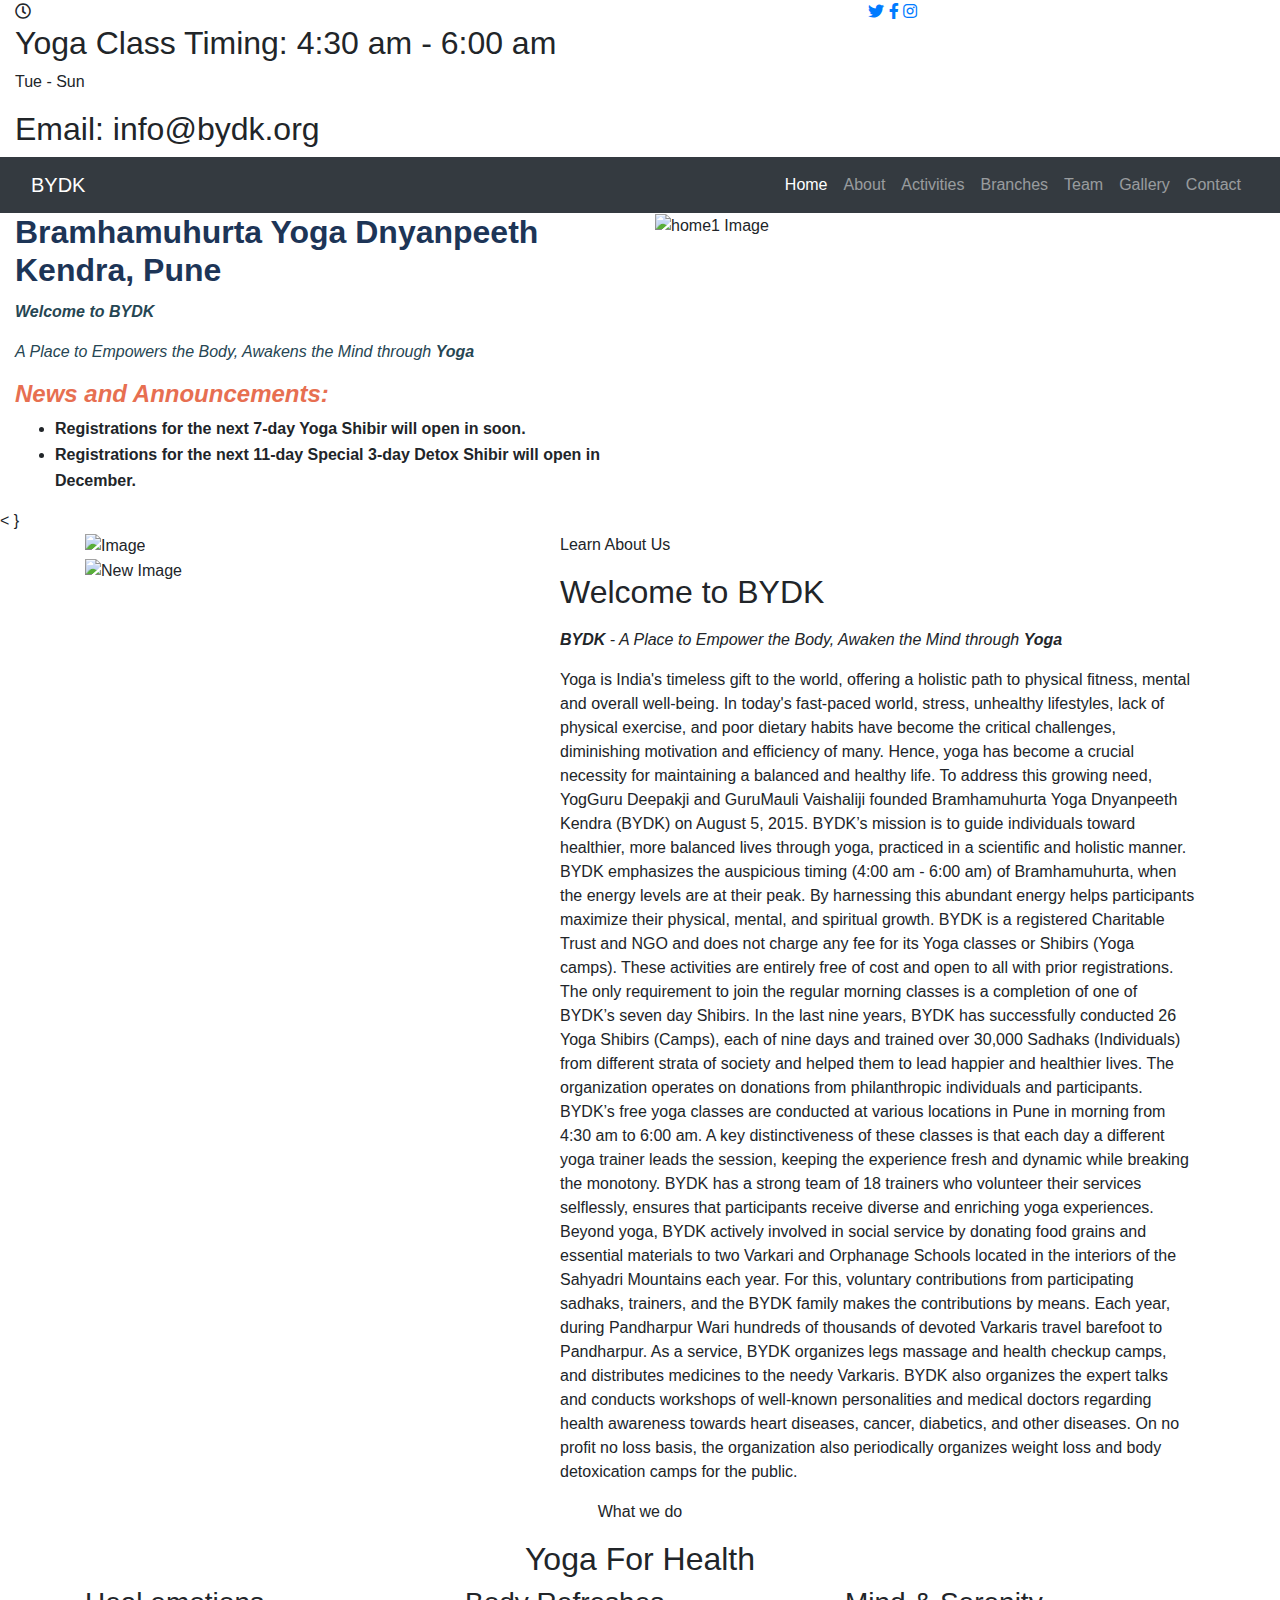
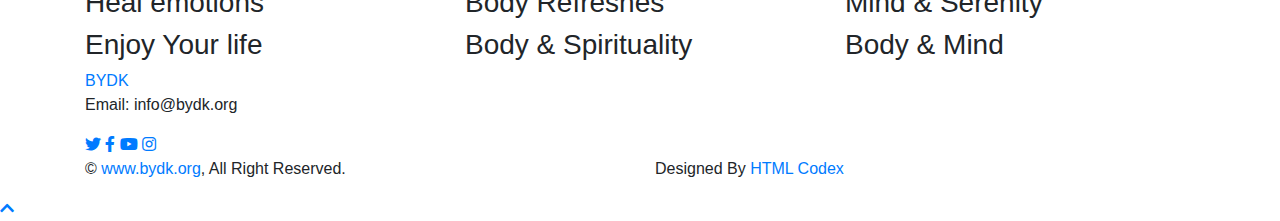
==== index.html @ 2f0968eb "Up" ====
<!DOCTYPE html>
<html lang="en">
    <head>
        <meta charset="utf-8">
        <title>BYDK YOGA</title>
        <meta content="width=device-width, initial-scale=1.0" name="viewport">
        <meta content="Free Website Template" name="keywords">
        <meta content="Free Website Template" name="description">

        <!-- Favicon -->
        <link href="img/favicon.ico" rel="icon">

        <!-- Google Font -->
        <link href="https://fonts.googleapis.com/css2?family=Open+Sans:wght@300;400;600;700;800&display=swap" rel="stylesheet">

        <!-- CSS Libraries -->
        <link href="https://stackpath.bootstrapcdn.com/bootstrap/4.4.1/css/bootstrap.min.css" rel="stylesheet">
        <link href="https://cdnjs.cloudflare.com/ajax/libs/font-awesome/5.10.0/css/all.min.css" rel="stylesheet">
        <link href="lib/animate/animate.min.css" rel="stylesheet">
        <link href="lib/flaticon/font/flaticon.css" rel="stylesheet"> 
        <link href="lib/owlcarousel/assets/owl.carousel.min.css" rel="stylesheet">
        <link href="lib/lightbox/css/lightbox.min.css" rel="stylesheet">

        <!-- Template Stylesheet -->
        <link href="css/style.css" rel="stylesheet">
    </head>

    <body>
        <!-- Top Bar Start -->
        <div class="top-bar d-none d-md-block">
            <div class="container-fluid">
                <div class="row">
                    <div class="col-md-8">
                        <div class="top-bar-left">
                            <div class="text">
                                <i class="far fa-clock"></i>
                                <h2>Yoga Class Timing: 4:30 am - 6:00 am</h2>
                                <p>Tue - Sun</p>
                            </div>
                            <div class="text">
                              
                                <h2>Email: info@bydk.org</h2>
                              
                            </div>
                        </div>
                    </div>
                    <div class="col-md-4">
                        <div class="top-bar-right">
                            <div class="social">
                                <a href=""><i class="fab fa-twitter"></i></a>
                                <a href=""><i class="fab fa-facebook-f"></i></a>
                             
                                <a href=""><i class="fab fa-instagram"></i></a>
                            </div>
                        </div>
                    </div>
                </div>
            </div>
        </div>
        <!-- Top Bar End -->

        <!-- Nav Bar Start -->
        <div class="navbar navbar-expand-lg bg-dark navbar-dark">
            <div class="container-fluid">
                <a href="index.html" class="navbar-brand">BYDK</a>
                <button type="button" class="navbar-toggler" data-toggle="collapse" data-target="#navbarCollapse">
                    <span class="navbar-toggler-icon"></span>
                </button>

                <div class="collapse navbar-collapse justify-content-between" id="navbarCollapse">
                    <div class="navbar-nav ml-auto">
                        <a href="index.html" class="nav-item nav-link active">Home</a>
                        <a href="about.html" class="nav-item nav-link">About</a>
                        <a href="activities.html" class="nav-item nav-link">Activities</a>
                        <a href="branches.html" class="nav-item nav-link">Branches</a>
                        <a href="team.html" class="nav-item nav-link">Team</a>
                        <a href="Gallery.html" class="nav-item nav-link">Gallery</a>
                        
                     
                        <a href="contact.html" class="nav-item nav-link">Contact</a>
                    </div>
                </div>
            </div>
        </div>
        <!-- Nav Bar End -->




<!-- Hero Start -->
<div class="hero">
    <div class="container-fluid">
        <div class="row align-items-top-bar-left">
            <div class="col-sm-1 col-md-6">
                <div class="hero-text">
                    <h2 style="margin-bottom: 10px; color: #1d3557;"><b>Bramhamuhurta Yoga Dnyanpeeth Kendra, Pune</b></h2>
                    <p><i><b style="color: #264653;">Welcome to BYDK</b></i></p>
                    <p style="color: #264653; font-style: italic;">A Place to Empowers the Body, Awakens the Mind through <b>Yoga</b></p>

                    <!-- News and Announcements -->
					<h4 style="color: #e76f51; margin-top: 10px;"><b><i>News and Announcements:</b></i></h4>
					<ul style="font-size: 16px; line-height: 1.6;">
					<li class="flashy-bullet">Registrations for the next 7-day Yoga Shibir will open in soon.</li>
					<li class="flashy-bullet">Registrations for the next 11-day Special 3-day Detox Shibir will open in December.</li>
					</ul>

<!-- CSS Animation for Flashy Bullet Points -->
<style>
    .flashy-bullet {
        font-weight: bold;
        animation: colorFade 3s infinite;
    }

    @keyframes colorFade {
        0% { color: #f07c56; }
        50% { color: #856ae9; }
        100% { color: #2a9d8f; }
    }
</style>


                    <div class="hero-btn">
                        <!-- Add any buttons or calls to action here -->
                    </div>
                </div>
            </div>
            <div class="col-sm-12 col-md-6">
                <div class="home1-image">
                    <img src="img/home1.png" alt="home1 Image">
                </div>
            </div>
        </div>
    </div>
</div>
<!-- Hero End -->

<
    }
</style>
   


        <!-- About Start -->
        <div class="about wow fadeInUp" data-wow-delay="0.1s">
            <div class="container">
                <div class="row align-items-Top">
                    <div class="col-lg-5 col-md-6">
                        <div class="home2-img">
                            <img src="img/home2.png" alt="Image">
                        </div>
						<div class="home2-img">
						<img src="img/image1.jpg" alt="New Image">
						</div>
                    </div>
                    <div class="col-lg-7 col-md-6">
                        <div class="section-header text-left">
                            <p>Learn About Us</p>
                            <h2>Welcome to BYDK</h2>
                        </div>
                        <div class="about-text">
                            <p>
                                <p><i><b>
                                BYDK</b> - A Place to Empower the Body, Awaken the Mind through <b>Yoga</p>
                            </b></i></p>
                            </p>
                            <p>
                                Yoga is India's timeless gift to the world, offering a holistic path to physical fitness, mental and overall well-being. In today's fast-paced world, stress, unhealthy lifestyles, lack of physical exercise, and poor dietary habits have become the critical challenges, diminishing motivation and efficiency of many. Hence, yoga has become a crucial necessity for maintaining a balanced and healthy life. To address this growing need, YogGuru Deepakji and GuruMauli Vaishaliji founded Bramhamuhurta Yoga Dnyanpeeth Kendra (BYDK) on August 5, 2015. BYDK’s mission is to guide individuals toward healthier, more balanced lives through yoga, practiced in a scientific and holistic manner. 
BYDK emphasizes the auspicious timing (4:00 am - 6:00 am) of Bramhamuhurta, when the energy levels are at their peak. By harnessing this abundant energy helps participants maximize their physical, mental, and spiritual growth. BYDK is a registered Charitable Trust and NGO and does not charge any fee for its Yoga classes or Shibirs (Yoga camps). These activities are entirely free of cost and open to all with prior registrations. The only requirement to join the regular morning classes is a completion of one of BYDK’s seven day Shibirs.
In the last nine years, BYDK has successfully conducted 26 Yoga Shibirs (Camps), each of nine days and trained over 30,000 Sadhaks (Individuals) from different strata of society and helped them to lead happier and healthier lives. The organization operates on donations from philanthropic individuals and participants. BYDK’s free yoga classes are conducted at various locations in Pune in morning from 4:30 am to 6:00 am. A key distinctiveness of these classes is that each day a different yoga trainer leads the session, keeping the experience fresh and dynamic while breaking the monotony. BYDK has a strong team of 18 trainers who volunteer their services selflessly, ensures that participants receive diverse and enriching yoga experiences.
Beyond yoga, BYDK actively involved in social service by donating food grains and essential materials to two Varkari and Orphanage Schools located in the interiors of the Sahyadri Mountains each year. For this, voluntary contributions from participating sadhaks, trainers, and the BYDK family makes the contributions by means. Each year, during Pandharpur Wari hundreds of thousands of devoted Varkaris travel barefoot to Pandharpur. As a service, BYDK organizes legs massage and health checkup camps, and distributes medicines to the needy Varkaris. BYDK also organizes the expert talks and conducts workshops of well-known personalities and medical doctors regarding health awareness towards heart diseases, cancer, diabetics, and other diseases. On no profit no loss basis, the organization also periodically organizes weight loss and body detoxication camps for the public.

                            </p>
                           
                        </div>
                    </div>
                </div>
            </div>
        </div>
        <!-- About End -->


        <!-- Service Start -->
        <div class="service">
            <div class="container">
                <div class="section-header text-center wow zoomIn" data-wow-delay="0.1s">
                    <p>What we do</p>
                    <h2>Yoga For Health</h2>
                </div>
                <div class="row">
                    <div class="col-lg-4 col-md-6 wow fadeInUp" data-wow-delay="0.0s">
                        <div class="service-item">
                            <div class="service-icon">
                                <i class="flaticon-workout"></i>
                            </div>
                            <h3>Heal emotions</h3>
                        
                        </div>
                    </div>
                    <div class="col-lg-4 col-md-6 wow fadeInUp" data-wow-delay="0.2s">
                        <div class="service-item active">
                            <div class="service-icon">
                                <i class="flaticon-workout-1"></i>
                            </div>
                            <h3>Body Refreshes</h3>
                            
                        </div>
                    </div>
                    <div class="col-lg-4 col-md-6 wow fadeInUp" data-wow-delay="0.4s">
                        <div class="service-item">
                            <div class="service-icon">
                                <i class="flaticon-workout-2"></i>
                            </div>
                            <h3>Mind & Serenity</h3>
                            
                        </div>
                    </div>
                    <div class="col-lg-4 col-md-6 wow fadeInUp" data-wow-delay="0.6s">
                        <div class="service-item">
                            <div class="service-icon">
                                <i class="flaticon-workout-3"></i>
                            </div>
                            <h3>Enjoy Your life</h3>
                            
                        </div>
                    </div>
                    <div class="col-lg-4 col-md-6 wow fadeInUp" data-wow-delay="0.8s">
                        <div class="service-item">
                            <div class="service-icon">
                                <i class="flaticon-workout-4"></i>
                            </div>
                            <h3>Body & Spirituality</h3>
                            
                        </div>
                    </div>
                    <div class="col-lg-4 col-md-6 wow fadeInUp" data-wow-delay="1s">
                        <div class="service-item">
                            <div class="service-icon">
                                <i class="flaticon-yoga-pose"></i>
                            </div>
                            <h3>Body & Mind</h3>
                            
                        </div>
                    </div>
                </div>
            </div>
        </div>
        <!-- Service End -->


     
        
    


        <!-- Footer Start -->
        <div class="footer wow fadeIn" data-wow-delay="0.3s">
            <div class="container-fluid">
                <div class="container">
                    <div class="footer-info">
                        <a href="index.html" class="footer-logo">BYDK</a>
                       
                        <div class="footer-menu">
                           
                            <p>Email: info@bydk.org</p>
                        </div>
                        <div class="footer-social">
                            <a href=""><i class="fab fa-twitter"></i></a>
                            <a href=""><i class="fab fa-facebook-f"></i></a>
                            <a href=""><i class="fab fa-youtube"></i></a>
                            <a href=""><i class="fab fa-instagram"></i></a>
               
                        </div>
                    </div>
                </div>
                <div class="container copyright">
                    <div class="row">
                        <div class="col-md-6">
                            <p>&copy; <a href="#">www.bydk.org</a>, All Right Reserved.</p>
                        </div>
                        <div class="col-md-6">
							<!--/*** This template is free as long as you keep the footer author’s credit link/attribution link/backlink. If you'd like to use the template without the footer author’s credit link/attribution link/backlink, you can purchase the Credit Removal License from "https://htmlcodex.com/credit-removal". Thank you for your support. ***/-->
                            <p>Designed By <a href="https://htmlcodex.com">HTML Codex</a></p>
                        </div>
                    </div>
                </div>
            </div>
        </div>
        <!-- Footer End -->

        <a href="#" class="back-to-top"><i class="fa fa-chevron-up"></i></a>

        <!-- JavaScript Libraries -->
        <script src="https://code.jquery.com/jquery-3.4.1.min.js"></script>
        <script src="https://stackpath.bootstrapcdn.com/bootstrap/4.4.1/js/bootstrap.bundle.min.js"></script>
        <script src="lib/easing/easing.min.js"></script>
        <script src="lib/wow/wow.min.js"></script>
        <script src="lib/owlcarousel/owl.carousel.min.js"></script>
        <script src="lib/isotope/isotope.pkgd.min.js"></script>
        <script src="lib/lightbox/js/lightbox.min.js"></script>
        
        <!-- Contact Javascript File -->
        <script src="mail/jqBootstrapValidation.min.js"></script>
        <script src="mail/contact.js"></script>

        <!-- Template Javascript -->
        <script src="js/main.js"></script>
    </body>
</html>
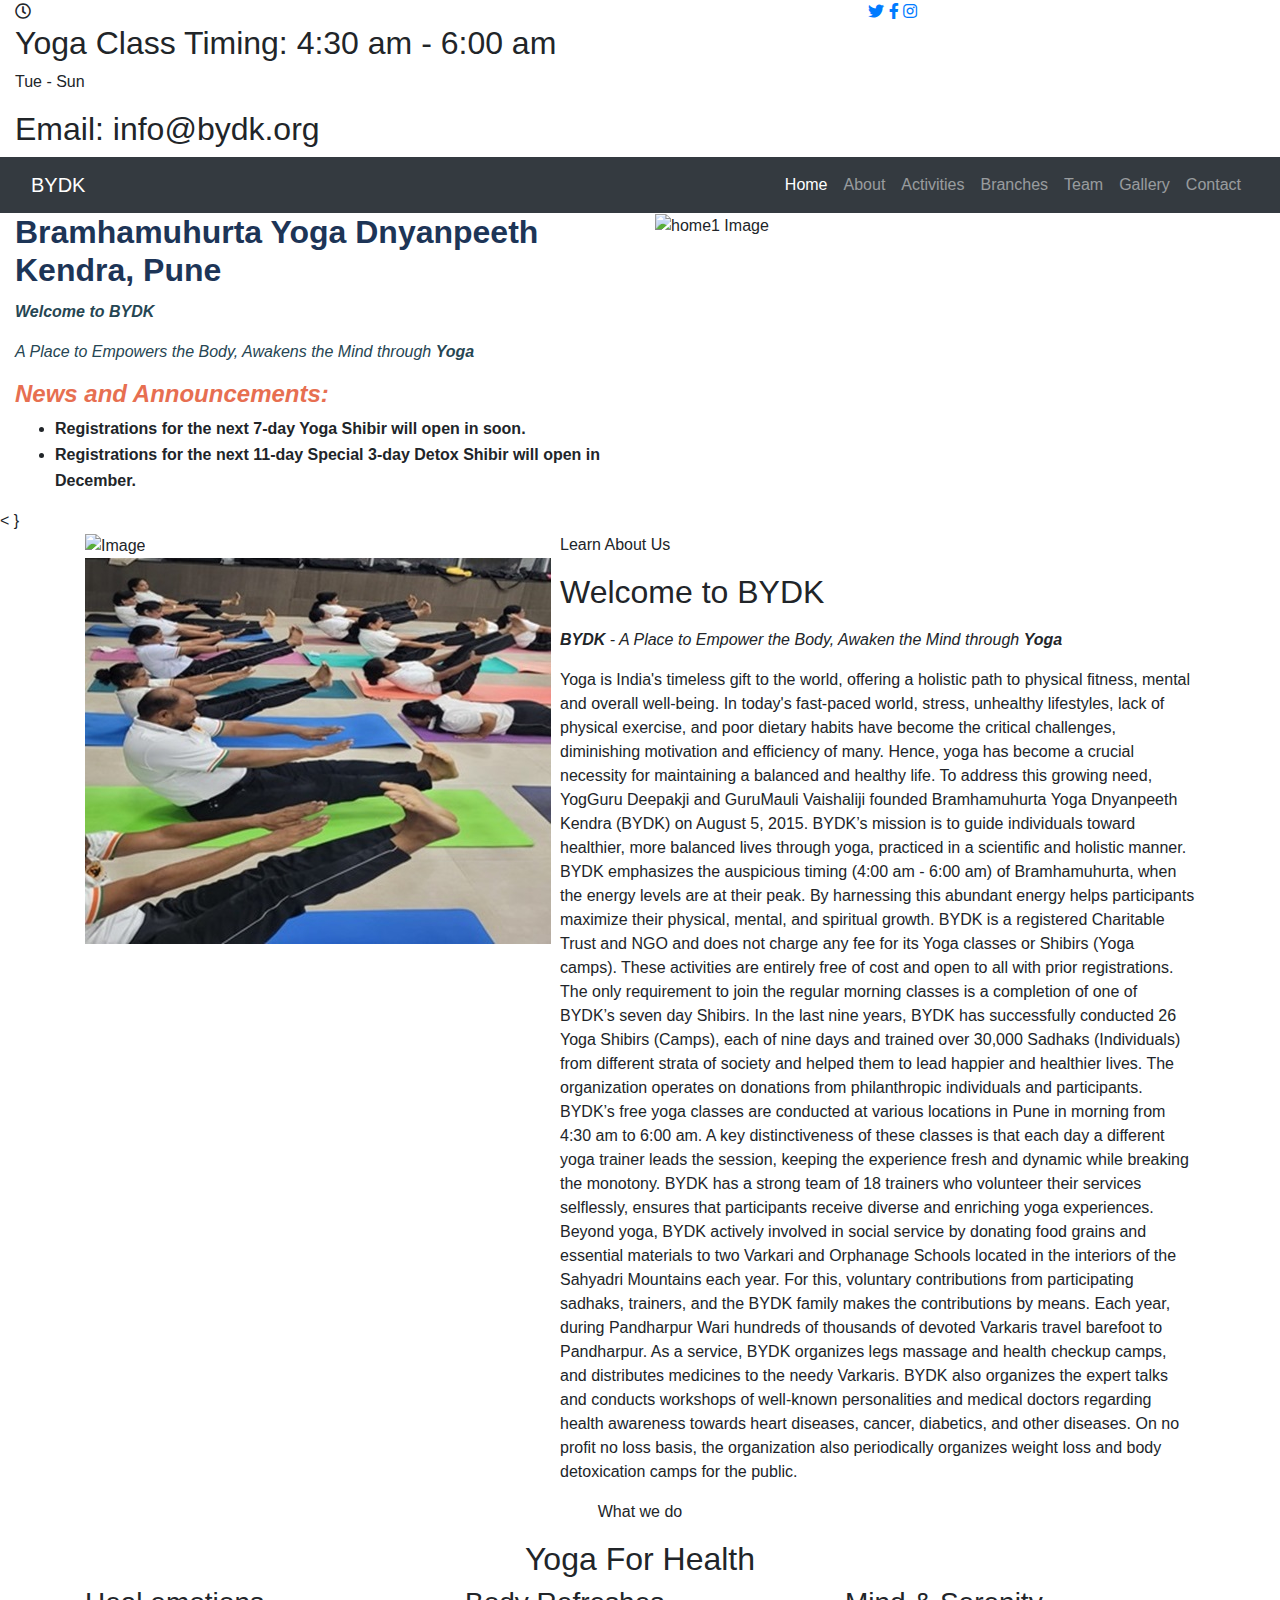
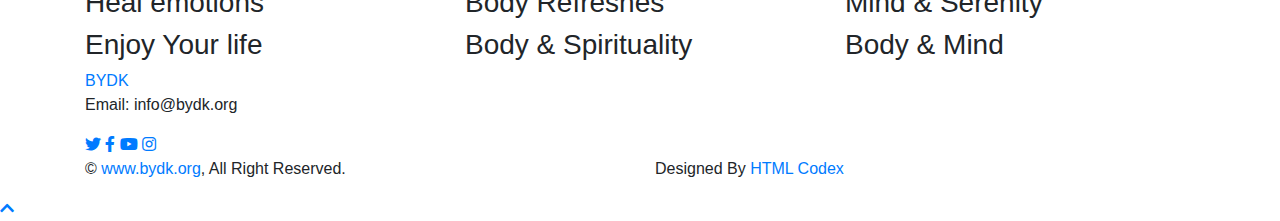
==== commit 480c5de2: "U" ====
--- a/index.html
+++ b/index.html
@@ -149,7 +149,7 @@
                             <img src="img/home2.png" alt="Image">
                         </div>
 						<div class="home2-img">
-						<img src="img/image1.jpg" alt="New Image">
+						<img src="img/home3.jpg" alt="New Image">
 						</div>
                     </div>
                     <div class="col-lg-7 col-md-6">
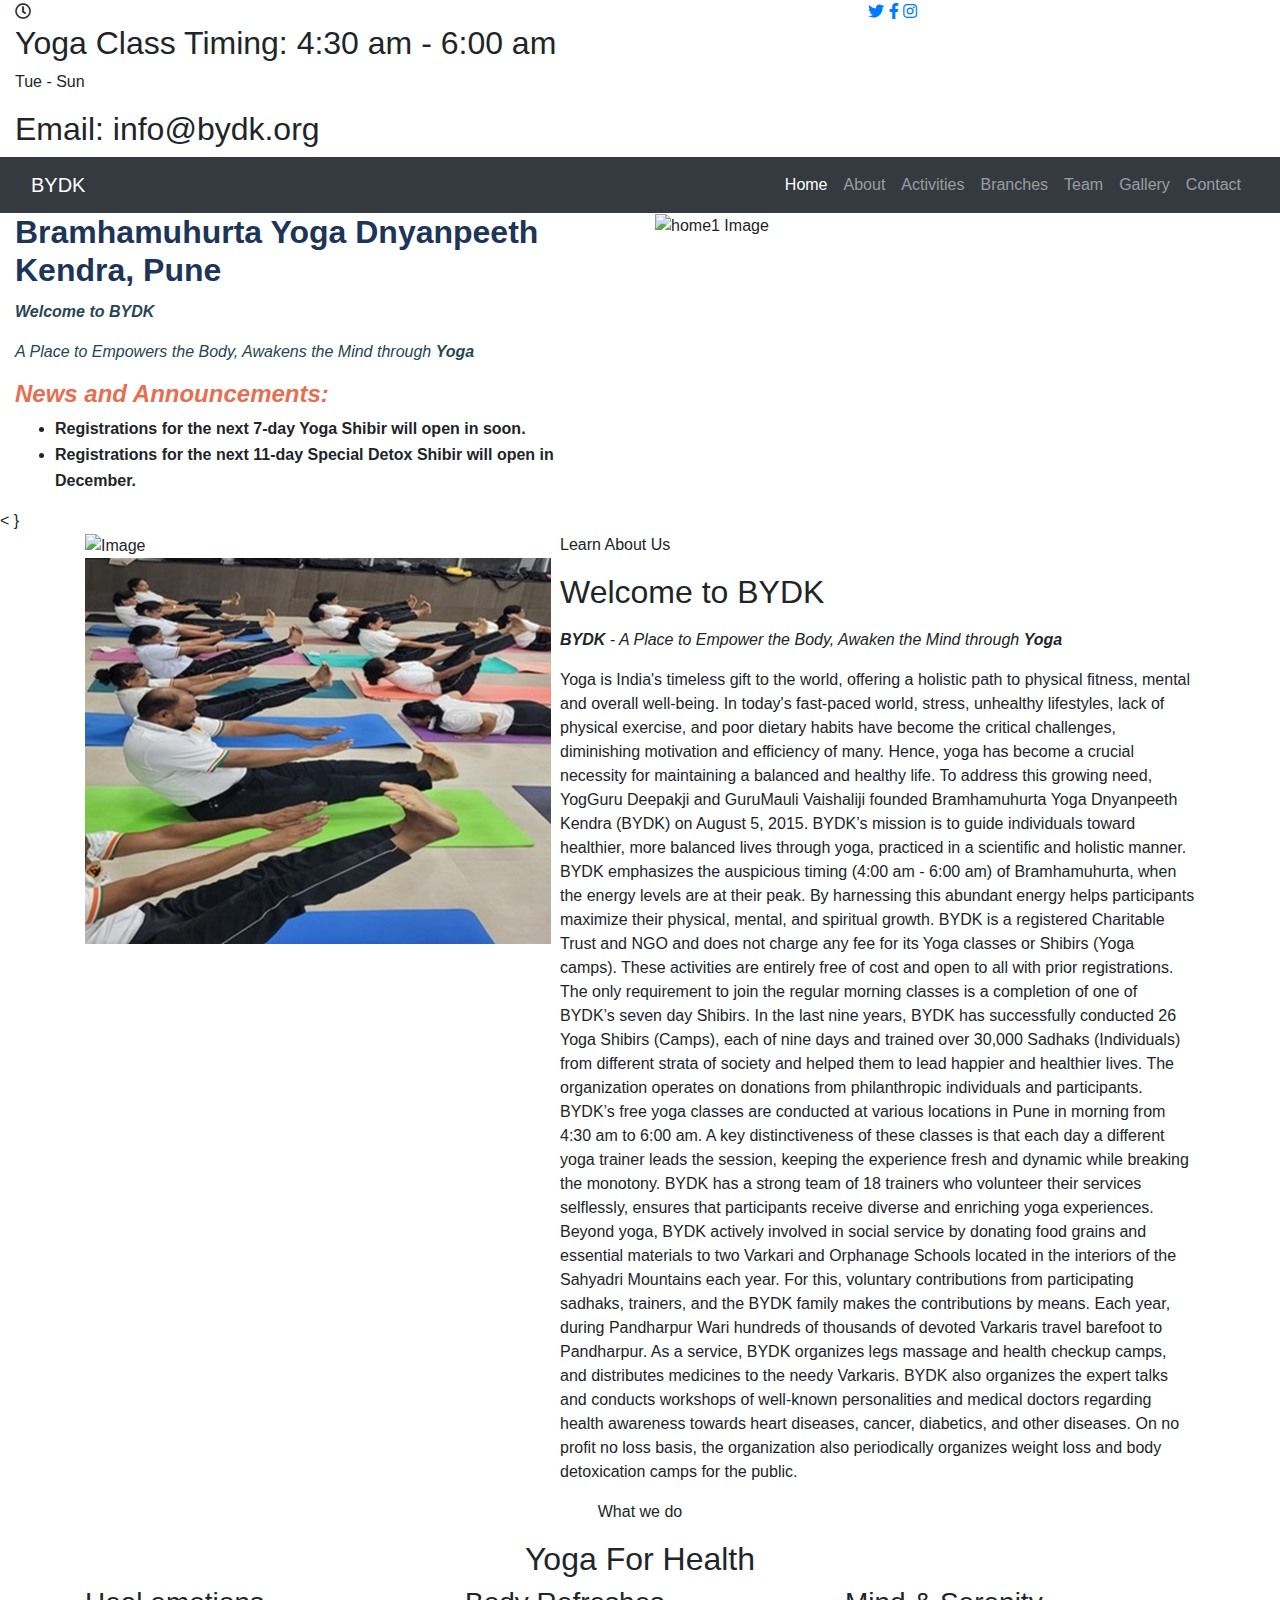
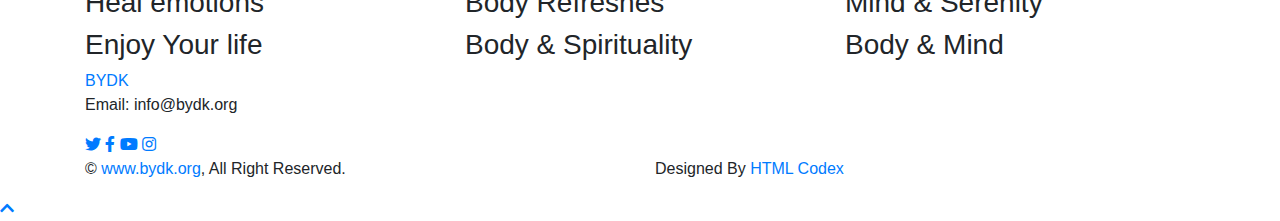
==== commit dbed93c0: "Up" ====
--- a/index.html
+++ b/index.html
@@ -101,7 +101,7 @@
 					<h4 style="color: #e76f51; margin-top: 10px;"><b><i>News and Announcements:</b></i></h4>
 					<ul style="font-size: 16px; line-height: 1.6;">
 					<li class="flashy-bullet">Registrations for the next 7-day Yoga Shibir will open in soon.</li>
-					<li class="flashy-bullet">Registrations for the next 11-day Special 3-day Detox Shibir will open in December.</li>
+					<li class="flashy-bullet">Registrations for the next 11-day Special Detox Shibir will open in December.</li>
 					</ul>
 
 <!-- CSS Animation for Flashy Bullet Points -->
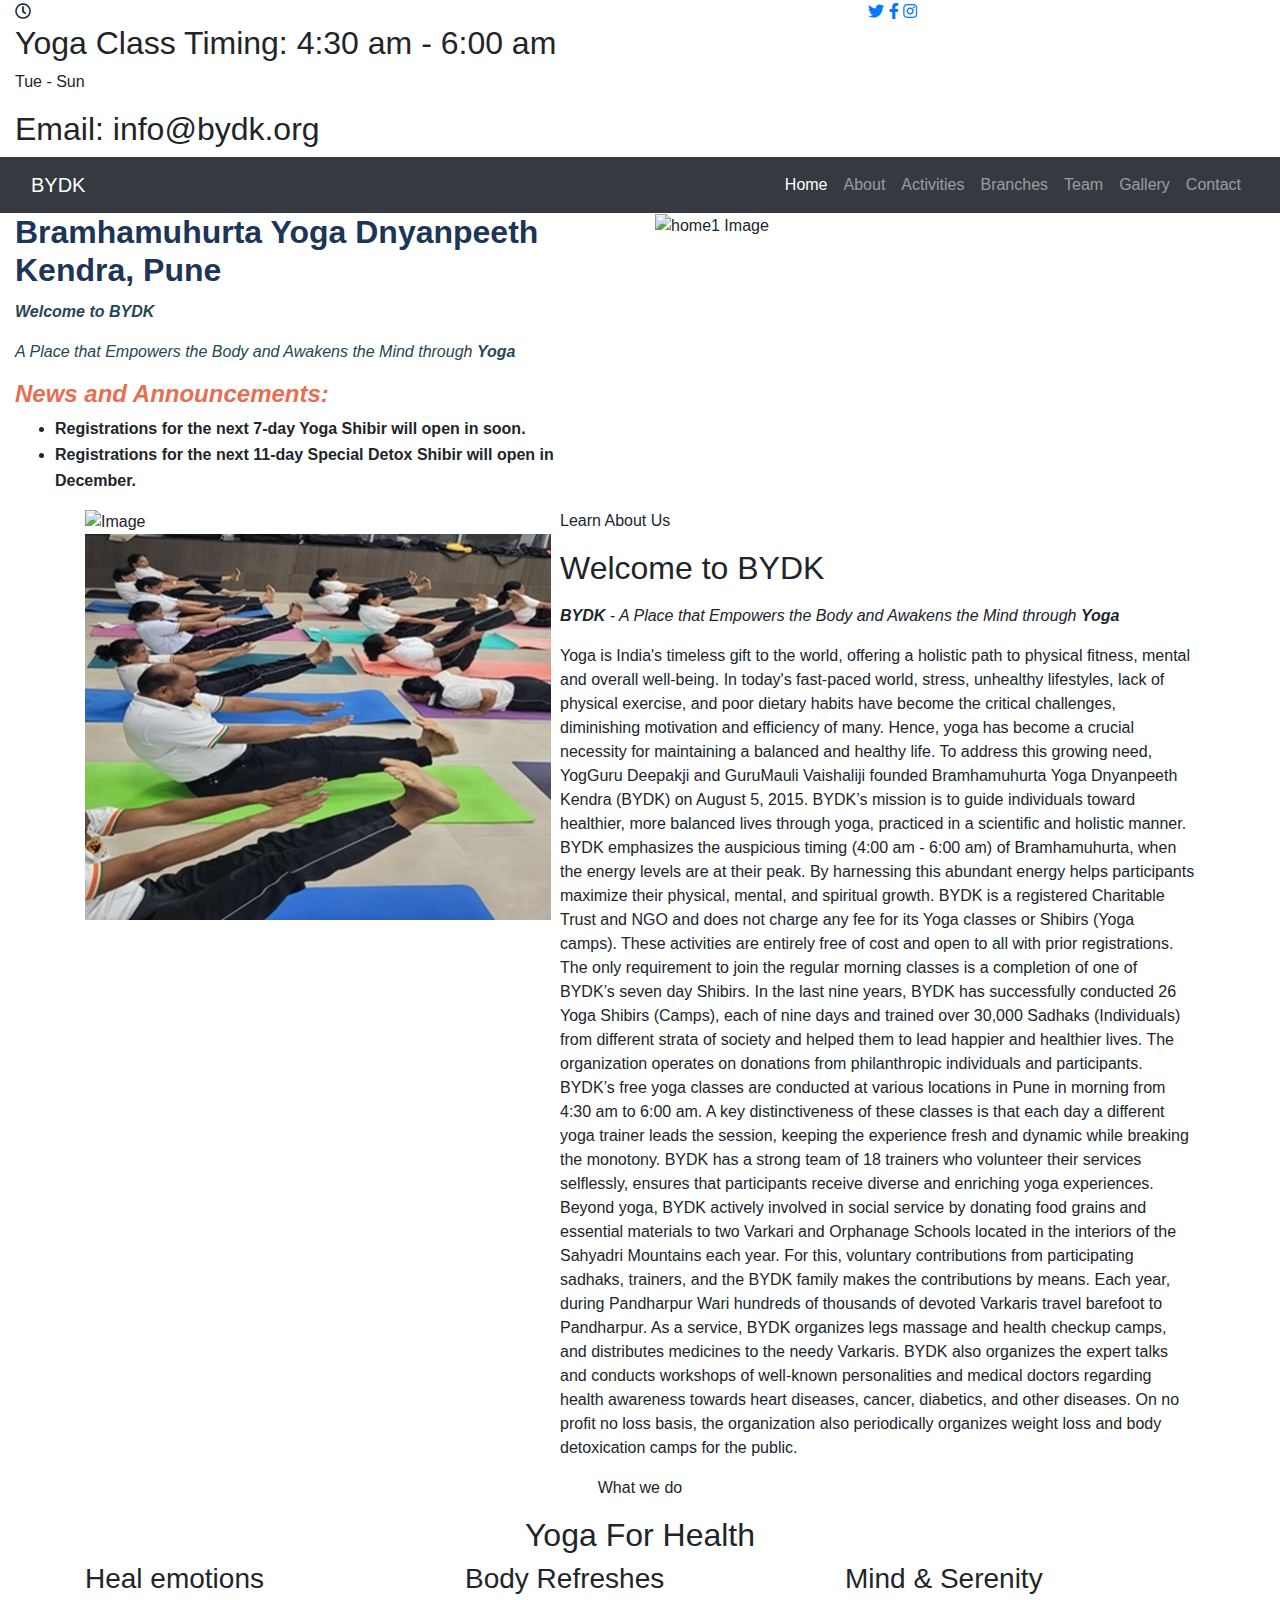
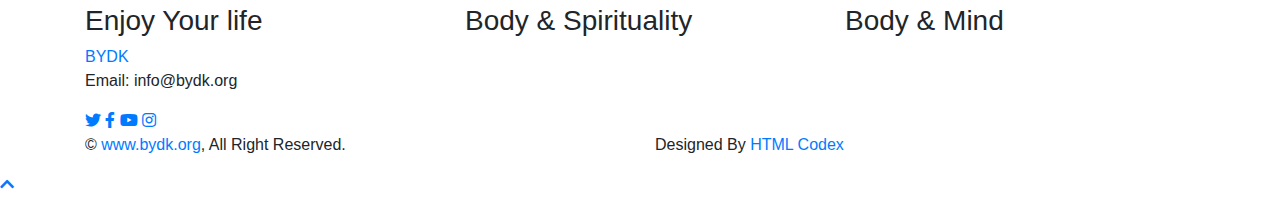
==== commit e5133c5d: "Add files via upload" ====
--- a/index.html
+++ b/index.html
@@ -74,9 +74,9 @@
                         <a href="activities.html" class="nav-item nav-link">Activities</a>
                         <a href="branches.html" class="nav-item nav-link">Branches</a>
                         <a href="team.html" class="nav-item nav-link">Team</a>
-                        <a href="Gallery.html" class="nav-item nav-link">Gallery</a>
-                        
-                     
+                        <a href="gallery.html" class="nav-item nav-link">Gallery</a>
+						
+						
                         <a href="contact.html" class="nav-item nav-link">Contact</a>
                     </div>
                 </div>
@@ -95,7 +95,7 @@
                 <div class="hero-text">
                     <h2 style="margin-bottom: 10px; color: #1d3557;"><b>Bramhamuhurta Yoga Dnyanpeeth Kendra, Pune</b></h2>
                     <p><i><b style="color: #264653;">Welcome to BYDK</b></i></p>
-                    <p style="color: #264653; font-style: italic;">A Place to Empowers the Body, Awakens the Mind through <b>Yoga</b></p>
+                    <p style="color: #264653; font-style: italic;">A Place that Empowers the Body and Awakens the Mind through <b>Yoga</b></p>
 
                     <!-- News and Announcements -->
 					<h4 style="color: #e76f51; margin-top: 10px;"><b><i>News and Announcements:</b></i></h4>
@@ -134,8 +134,7 @@
 </div>
 <!-- Hero End -->
 
-<
-    }
+
 </style>
    
 
@@ -160,7 +159,7 @@
                         <div class="about-text">
                             <p>
                                 <p><i><b>
-                                BYDK</b> - A Place to Empower the Body, Awaken the Mind through <b>Yoga</p>
+								BYDK</b> - A Place that Empowers the Body and Awakens the Mind through <b>Yoga</b></p>
                             </b></i></p>
                             </p>
                             <p>
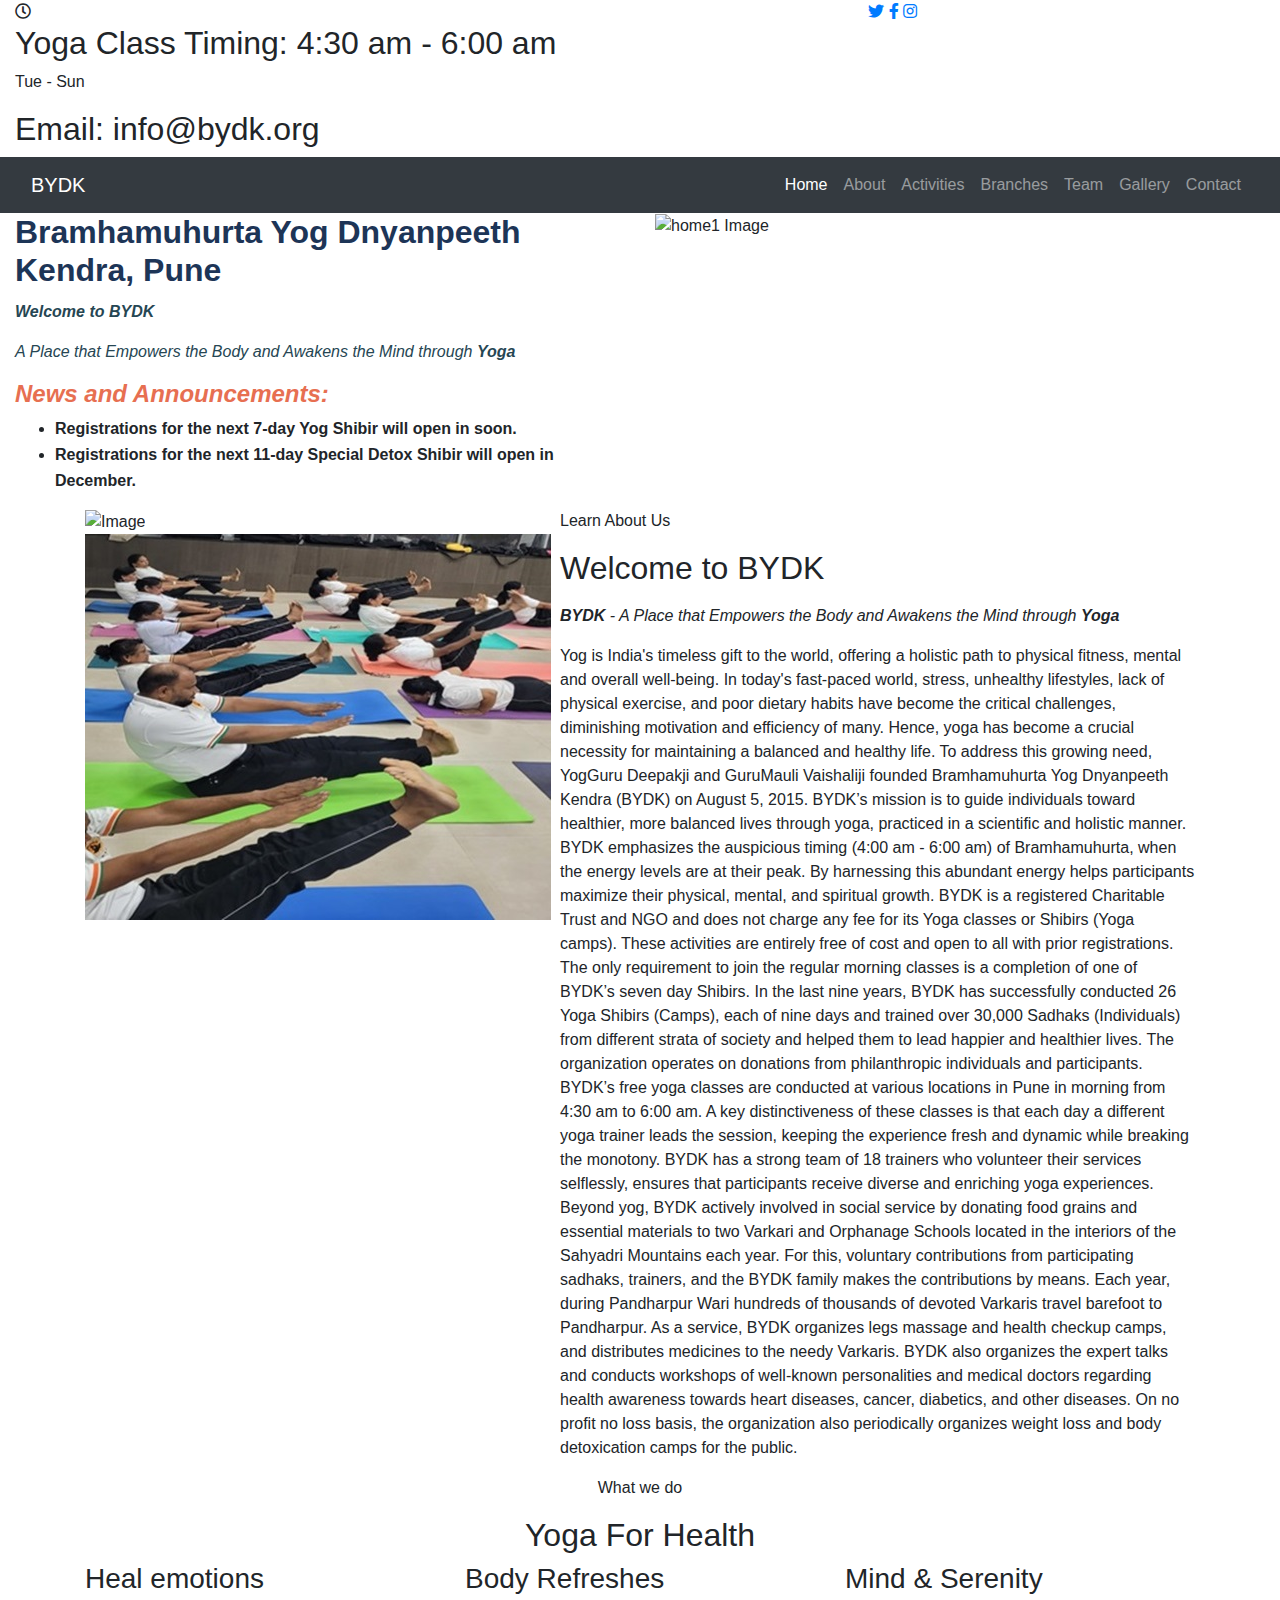
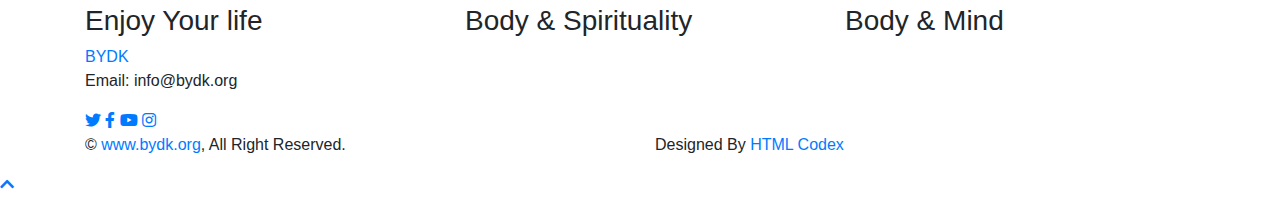
==== commit 3886747c: "Add files via upload" ====
--- a/index.html
+++ b/index.html
@@ -93,14 +93,14 @@
         <div class="row align-items-top-bar-left">
             <div class="col-sm-1 col-md-6">
                 <div class="hero-text">
-                    <h2 style="margin-bottom: 10px; color: #1d3557;"><b>Bramhamuhurta Yoga Dnyanpeeth Kendra, Pune</b></h2>
+                    <h2 style="margin-bottom: 10px; color: #1d3557;"><b>Bramhamuhurta Yog Dnyanpeeth Kendra, Pune</b></h2>
                     <p><i><b style="color: #264653;">Welcome to BYDK</b></i></p>
                     <p style="color: #264653; font-style: italic;">A Place that Empowers the Body and Awakens the Mind through <b>Yoga</b></p>
 
                     <!-- News and Announcements -->
 					<h4 style="color: #e76f51; margin-top: 10px;"><b><i>News and Announcements:</b></i></h4>
 					<ul style="font-size: 16px; line-height: 1.6;">
-					<li class="flashy-bullet">Registrations for the next 7-day Yoga Shibir will open in soon.</li>
+					<li class="flashy-bullet">Registrations for the next 7-day Yog Shibir will open in soon.</li>
 					<li class="flashy-bullet">Registrations for the next 11-day Special Detox Shibir will open in December.</li>
 					</ul>
 
@@ -163,10 +163,10 @@
                             </b></i></p>
                             </p>
                             <p>
-                                Yoga is India's timeless gift to the world, offering a holistic path to physical fitness, mental and overall well-being. In today's fast-paced world, stress, unhealthy lifestyles, lack of physical exercise, and poor dietary habits have become the critical challenges, diminishing motivation and efficiency of many. Hence, yoga has become a crucial necessity for maintaining a balanced and healthy life. To address this growing need, YogGuru Deepakji and GuruMauli Vaishaliji founded Bramhamuhurta Yoga Dnyanpeeth Kendra (BYDK) on August 5, 2015. BYDK’s mission is to guide individuals toward healthier, more balanced lives through yoga, practiced in a scientific and holistic manner. 
+                                Yog is India's timeless gift to the world, offering a holistic path to physical fitness, mental and overall well-being. In today's fast-paced world, stress, unhealthy lifestyles, lack of physical exercise, and poor dietary habits have become the critical challenges, diminishing motivation and efficiency of many. Hence, yoga has become a crucial necessity for maintaining a balanced and healthy life. To address this growing need, YogGuru Deepakji and GuruMauli Vaishaliji founded Bramhamuhurta Yog Dnyanpeeth Kendra (BYDK) on August 5, 2015. BYDK’s mission is to guide individuals toward healthier, more balanced lives through yoga, practiced in a scientific and holistic manner. 
 BYDK emphasizes the auspicious timing (4:00 am - 6:00 am) of Bramhamuhurta, when the energy levels are at their peak. By harnessing this abundant energy helps participants maximize their physical, mental, and spiritual growth. BYDK is a registered Charitable Trust and NGO and does not charge any fee for its Yoga classes or Shibirs (Yoga camps). These activities are entirely free of cost and open to all with prior registrations. The only requirement to join the regular morning classes is a completion of one of BYDK’s seven day Shibirs.
 In the last nine years, BYDK has successfully conducted 26 Yoga Shibirs (Camps), each of nine days and trained over 30,000 Sadhaks (Individuals) from different strata of society and helped them to lead happier and healthier lives. The organization operates on donations from philanthropic individuals and participants. BYDK’s free yoga classes are conducted at various locations in Pune in morning from 4:30 am to 6:00 am. A key distinctiveness of these classes is that each day a different yoga trainer leads the session, keeping the experience fresh and dynamic while breaking the monotony. BYDK has a strong team of 18 trainers who volunteer their services selflessly, ensures that participants receive diverse and enriching yoga experiences.
-Beyond yoga, BYDK actively involved in social service by donating food grains and essential materials to two Varkari and Orphanage Schools located in the interiors of the Sahyadri Mountains each year. For this, voluntary contributions from participating sadhaks, trainers, and the BYDK family makes the contributions by means. Each year, during Pandharpur Wari hundreds of thousands of devoted Varkaris travel barefoot to Pandharpur. As a service, BYDK organizes legs massage and health checkup camps, and distributes medicines to the needy Varkaris. BYDK also organizes the expert talks and conducts workshops of well-known personalities and medical doctors regarding health awareness towards heart diseases, cancer, diabetics, and other diseases. On no profit no loss basis, the organization also periodically organizes weight loss and body detoxication camps for the public.
+Beyond yog, BYDK actively involved in social service by donating food grains and essential materials to two Varkari and Orphanage Schools located in the interiors of the Sahyadri Mountains each year. For this, voluntary contributions from participating sadhaks, trainers, and the BYDK family makes the contributions by means. Each year, during Pandharpur Wari hundreds of thousands of devoted Varkaris travel barefoot to Pandharpur. As a service, BYDK organizes legs massage and health checkup camps, and distributes medicines to the needy Varkaris. BYDK also organizes the expert talks and conducts workshops of well-known personalities and medical doctors regarding health awareness towards heart diseases, cancer, diabetics, and other diseases. On no profit no loss basis, the organization also periodically organizes weight loss and body detoxication camps for the public.
 
                             </p>
                            
